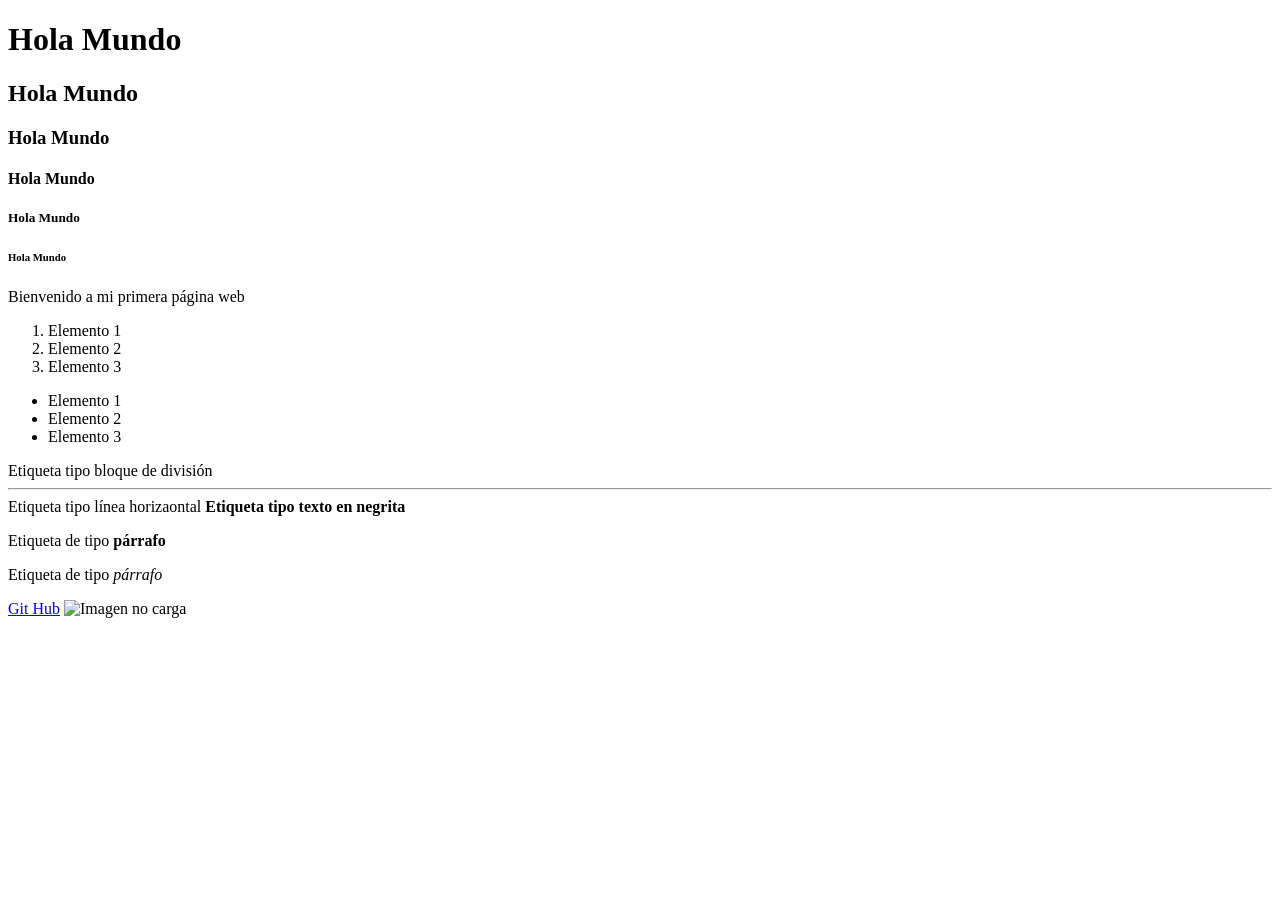
==== HTML/index.html @ 9309eab9 "html" ====
<!DOCTYPE html>
<html lang="es">
    <head>
        <meta charset="UTF-8">
        <title>Mi primera página</title>
    </head> 
    <body>
        <h1>Hola Mundo</h1>
        <h2>Hola Mundo</h2>
        <h3>Hola Mundo</h3>
        <h4>Hola Mundo</h4>
        <h5>Hola Mundo</h5>
        <h6>Hola Mundo</h6>
        <p>Bienvenido a mi primera página web</p>
    
        <ol>
        <li>Elemento 1</li>
        <li>Elemento 2</li>
        <li>Elemento 3</li>
        </ol>

        <ul>
        <li>Elemento 1</li>
        <li>Elemento 2</li>
        <li>Elemento 3</li>
        </ul>

        <div>Etiqueta tipo bloque de división</div>
        <hr> <span> Etiqueta tipo línea horizaontal</span>

        <strong>Etiqueta tipo texto en negrita</strong>
        <p>Etiqueta de tipo<strong> párrafo </strong></p>
        <p>Etiqueta de tipo<em> párrafo </em></p>

        <a href="https://youtu.be/dQw4w9WgXcQ?si=3M7syhsLKkvXL8Uo">Git Hub</a>
        <img src="https://cdn.pixabay.com/photo/2022/01/30/13/33/github-6980894_960_720.png" alt="Imagen no carga">
    </body>
</html>
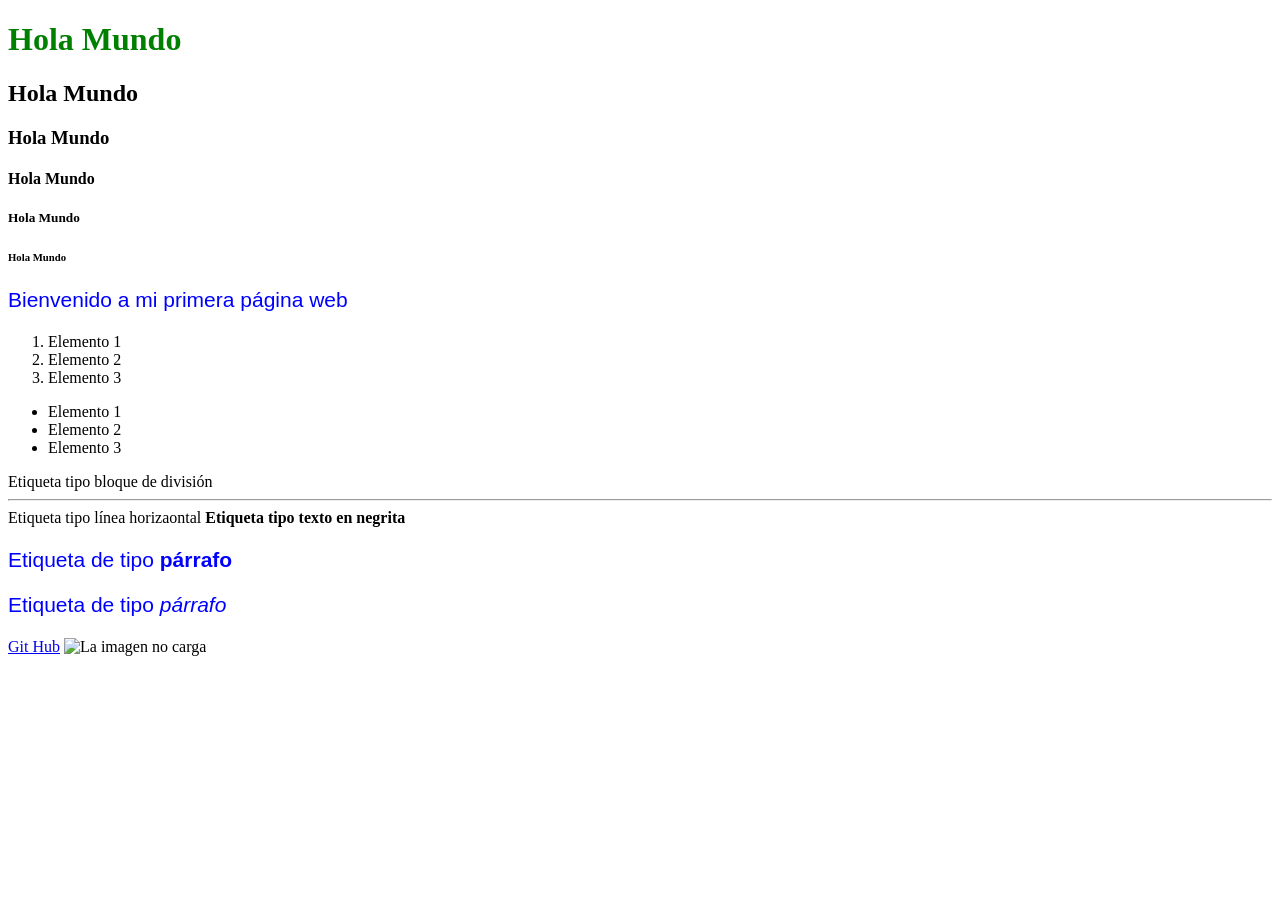
==== commit 2319a4dd: "Taller" ====
--- a/HTML/index.html
+++ b/HTML/index.html
@@ -3,6 +3,7 @@
     <head>
         <meta charset="UTF-8">
         <title>Mi primera página</title>
+        <link rel="stylesheet" href="index.css">
     </head> 
     <body>
         <h1>Hola Mundo</h1>
@@ -33,6 +34,6 @@
         <p>Etiqueta de tipo<em> párrafo </em></p>
 
         <a href="https://youtu.be/dQw4w9WgXcQ?si=3M7syhsLKkvXL8Uo">Git Hub</a>
-        <img src="https://cdn.pixabay.com/photo/2022/01/30/13/33/github-6980894_960_720.png" alt="Imagen no carga">
+        <img src="https://cdn.pixabay.com/photo/2022/01/30/13/33/github-6980894_960_720.png" alt="La imagen no carga">
     </body>
 </html>
--- a/HTML/index.css
+++ b/HTML/index.css
@@ -0,0 +1,9 @@
+h1 {
+    color: green;
+}
+
+P {
+    color: blue;
+    font-size: 21px;
+    font-family: Arial, Helvetica, sans-serif;
+}
